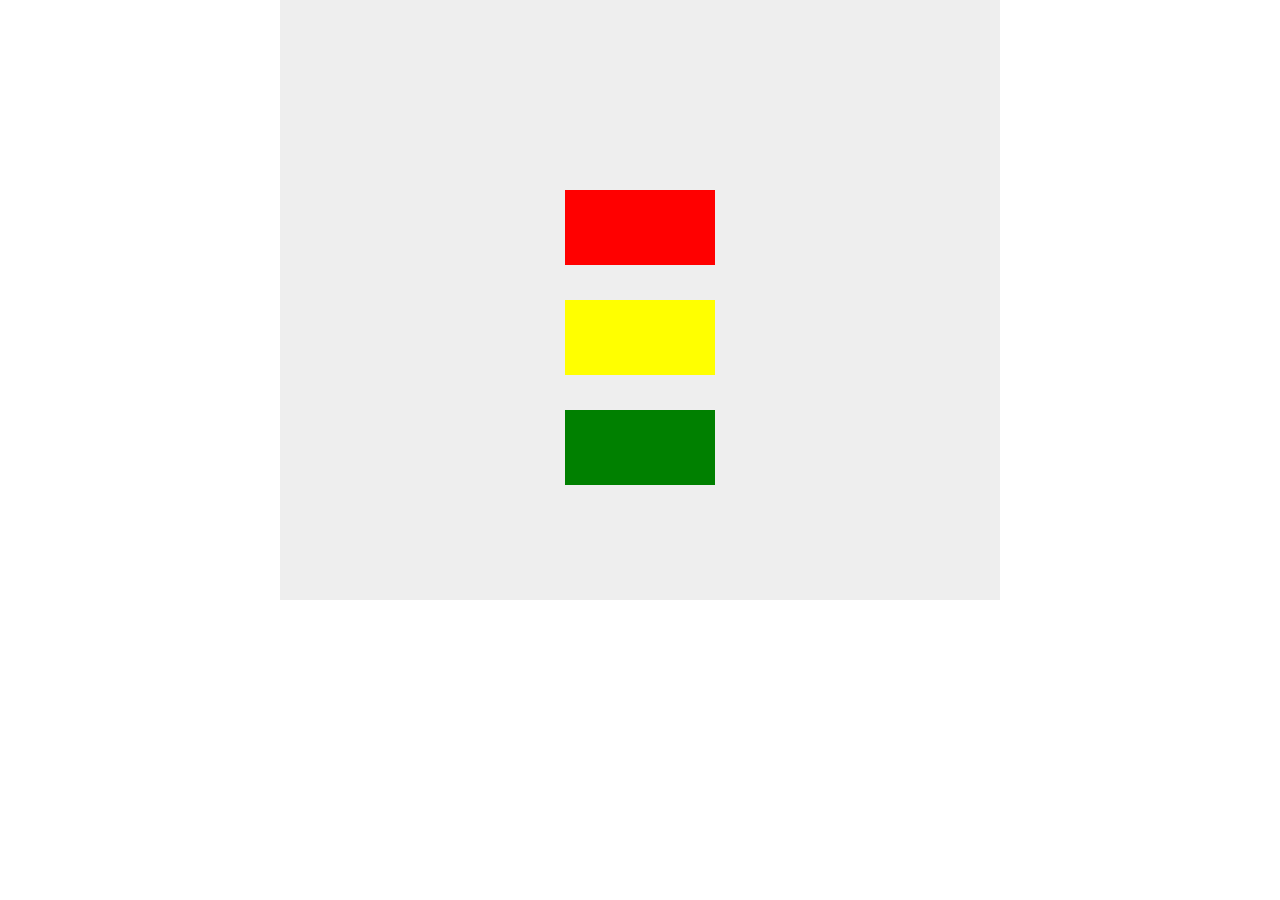
==== Новый текстовый документ.html @ cfa5f4a2 "Пока работает" ====
<!DOCTYPE html>
<html>
<head>
	<link rel="stylesheet" type="text/css" href="PracticeCss.css">
    <meta charset="utf-8" />
    <title>Gamedev Canvas Workshop</title>
    <style>
    	* { padding: 0; margin: 0; }
    	canvas { background: #eee; display: block; margin: 0 auto; }
    </style>
</head>
<body>

<canvas id="myCanvas" width="720" height="600"></canvas>

<script>

var canvas = document.getElementById("myCanvas");//������� ������ (������)
	var ctx = canvas.getContext("2d");
	
//-------------��������� �� �������� ����-----------
	var GameStyle="MainMenu"//������ ���������� (���� ���� � ����� )
	var elem =document.getElementById('myCanvas'), 
		elemLeft = elem.offsetLeft,
		elemTop = elem.offsetTop;
	var MouseX,MouseY;
	
	document.addEventListener("click", function(event){
		MouseX = event.pageX - elemLeft,
        MouseY = event.pageY - elemTop;
		if(MouseX>BlockX && MouseY>StartBlockY-BlockIndent-BlockHeight && MouseX<BlockX+BlockWidth && MouseY<StartBlockY-BlockIndent){
			GameStyle="Game";
		}
	}, false);
	
	function ClickGame(event){
		MouseX = event.pageX - elemLeft,
        MouseY = event.pageY - elemTop;
		if(MouseX>BlockX && MouseY>StartBlockY-BlockIndent-BlockHeight && MouseX<BlockX+BlockWidth && MouseY<StartBlockY-BlockIndent){
			GameStyle="Game";
		}
	}
//---------------------����-------------------------	
var BlockHeight=75;
var BlockWidth=150;
var BlockIndent=35;
var BlockX=(canvas.width-BlockWidth)/2;
var StartBlockY=canvas.height/2;

function DrawGameBlock(){
	ctx.beginPath();
	ctx.rect(BlockX,StartBlockY-BlockIndent-BlockHeight,BlockWidth,BlockHeight);
	ctx.fillStyle = "red";
	ctx.fill();
	ctx.closePath();
}
function DrawSettingsBlock(){
	ctx.beginPath();
	ctx.rect(BlockX,StartBlockY,BlockWidth,BlockHeight);
	ctx.fillStyle = "Yellow";
	ctx.fill();
	ctx.closePath();
}
function DrawTopBlock() {
	ctx.beginPath();
	ctx.rect(BlockX,StartBlockY+BlockIndent+BlockHeight,BlockWidth,BlockHeight);
	ctx.fillStyle = "Green";
	ctx.fill();
	ctx.closePath();
}

//---------------------�����-------------------------
	var paddleHeight = 30;
	var paddleWidth = 75;
	var paddleX = (canvas.width-paddleWidth)/2;
	var rightPressed = false;
	var leftPressed = false;
	var brickkHeight = 20;
	var brickkWidth = 50;
	document.addEventListener("keydown", keyDownHandler, false);
	document.addEventListener("keyup", keyUpHandler, false);
		function drawBrick() {
			ctx.beginPath();
			ctx.rect(paddleX, canvas.height-paddleHeight*2, brickkWidth, brickkHeight);
			ctx.fillStyle = "#0095DD";
			ctx.fill();
			ctx.closePath();
		}
		function drawPlayer() {
			drawBrick();
			if(rightPressed) {
			paddleX += 5;}
			else if (leftPressed) {
			paddleX -= 5;}
			colision();
		}
		function colision(){
			if(paddleX<0){
				paddleX=0;
			}
			var RightCol=canvas.width-brickkWidth; 
			if (paddleX >RightCol){
				paddleX=canvas.width-brickkWidth;
			}		
		}
		function keyDownHandler (e) {
			if(e.keyCode == 39) {
			rightPressed = true;
			}
			else if (e.keyCode == 37) {
			leftPressed = true;
			}
		}
			function keyUpHandler (e) {
			if(e.keyCode == 39) {
			rightPressed = false;
			}
			else if (e.keyCode == 37) {
			leftPressed = false;
			}
		}//������� ������ (�����)
		//keyCode: space- 32  up- 38 left- 37 right- 39 down- 40
//---------------------------- ������� ������ -----------------------------------------
		var bulletRadius = 5;// ������� �������(������ ����)
		var BylletDY=2;
		var FireP=false;
		var Bull=0;
		document.addEventListener("keyup", PressFireUP, false);
		document.addEventListener("keydown", PressFireDOWN, false);
			//��������� ��� ���������� ���� ������
		var NumderBull=10;//���-�� ���� 
		var bullArrX=[], bullArrY=[];//	������ � ������������ � � � 	
		var idBull=[];
		var Bullid;
		for(var i=0;i<NumderBull;i++){
			idBull[i]=0;
			bullArrY[i]=(canvas.height-paddleHeight*2)-bulletRadius;
		}
		

		
		function drawBulleStart(){
		
				for(var i=0;i<NumderBull;i++){
					if(idBull[i]==0){
						Bullid=i;
					}
				}
				idBull[Bullid]=1;
				bullArrX[Bullid]=(paddleX+brickkWidth/2);
		}
		var DestroyB=false;
		function DestroyBull(i){
			
				if(bullArrY[i]<-6 || DestroyB){
					idBull[i]=0;
					bullArrY[i]=(canvas.height-paddleHeight*2)-bulletRadius;	
					DestroyB=false;					
				}				
			}
		
		
			
		function drawBullet(){
			for(var i=0;i<NumderBull;i++){
				if(idBull[i]== 1){
					ctx.beginPath();
					ctx.arc(bullArrX[i],bullArrY[i],bulletRadius,0,Math.PI*2);//X-������ �����,Y- ������ 
					ctx.fillStyle="#0095DD";
					ctx.fill();
					ctx.closePath;			
					bullArrY[i]-=BylletDY;		
					DestroyBull(i);
				}
			}
		}
		
		function PressFireUP (e) {
			if(e.keyCode == 32 || e.keyCode == 38) {
			FireP = true;
			drawBulleStart();
			}
		}
		
		function PressFireDOWN (e) {
			if(e.keyCode == 32 || e.keyCode == 38) {
			FireP = false;
			}
		}
//---------------------------------------------------------
//����� 
		var counter=0;//������ ������
		var counterLive=0;//������ ����� ������
		var counterType=[0,0,0,0];//������ ������ ������ ����� 
		
		function EnemyPilot(Type,num){
			this.Height=20;
			this.Width=50;
			this.typeE=Type;
			this.indent=50;
			this.Right;
			switch(Type){
				case 0: 					
					this.StartX=this.indent;
					this.Right=true;
					break;
				case 1:
					this.StartX=this.Width+this.indent*2;
					this.Right=true;
					break;
				case 2:
					this.StartX=(canvas.width-(this.Width+this.indent)*2);
					this.Right=false;
					break;
				case 3:
					this.StartX=canvas.width-(this.Width+this.indent);
					this.Right=false;
					break;			
			}
			this.Number=num;
			this.StartY=0-this.Height;
			this.GoX=1;
			this.GoY=0.5;
			this.life=true;//�������� �� �� ��� ������� �� ��������� 
		}
		
		var EnemyPilots =[];
		var MaxEnemy=4;
		
		function EnemySpawn(){
			if(counterLive<MaxEnemy){
				if(counterType[0]<=counterType[1] && counterType[0]<=counterType[2] && counterType[0]<=counterType[3]){
					EnemyPilots[counter]=new EnemyPilot(0,counter);
					counter+=1;
					counterType[0]+=1;
					counterLive+=1;
				}
				else{
					if(counterType[1]<counterType[0] && counterType[1]<=counterType[2] && counterType[1]<=counterType[3]){
						EnemyPilots[counter]=new EnemyPilot(1,counter);
						counter+=1;
						counterLive+=1;
						counterType[1]+=1;
					}
					else{
						if(counterType[2]<counterType[0] && counterType[2]<counterType[1] && counterType[2]<=counterType[3]){
							EnemyPilots[counter]=new EnemyPilot(2,counter);
							counter+=1;
							counterLive+=1;
							counterType[2]+=1;
						}					
						else{
							if(counterType[3]<counterType[0] && counterType[3]<counterType[2] && counterType[3]<counterType[1]){
								EnemyPilots[counter]=new EnemyPilot(3,counter);
								counter+=1;
								counterLive+=1;
								counterType[3]+=1;
							}	
						}	
					}
				}
			}
		}
		
		function EnemyDraw(){
			EnemySpawn();
			for(var c=0;c<counter;c++){
				if(EnemyPilots[c].life){
					ctx.beginPath();					
					ctx.rect(EnemyPilots[c].StartX, EnemyPilots[c].StartY, EnemyPilots[c].Width, EnemyPilots[c].Height);
					ctx.fillStyle = "#0095DD";
					ctx.fill();
					ctx.closePath();	
					EnemyGo(c);
					DestroyEnemy(c);
				}
			}	
		
		}
		
		function EnemyGo(i){
			switch (EnemyPilots[i].typeE){
				case 0:
				if(EnemyPilots[i].Right==false){
						EnemyPilots[i].StartX-=EnemyPilots[i].GoX;
						EnemyPilots[i].StartY+=EnemyPilots[i].GoY;
						if(EnemyPilots[i].StartY==100||EnemyPilots[i].StartY==200||EnemyPilots[i].StartY==300||EnemyPilots[i].StartY==400){
							EnemyBullStart();
						}
						if(EnemyPilots[i].StartX<=25){
							EnemyPilots[i].Right=true;
						}
						
						break;
					}
					if(EnemyPilots[i].Right==true){
						EnemyPilots[i].StartX+=EnemyPilots[i].GoX;
						EnemyPilots[i].StartY+=EnemyPilots[i].GoY;
						if(EnemyPilots[i].StartY==100||EnemyPilots[i].StartY==200||EnemyPilots[i].StartY==300||EnemyPilots[i].StartY==400){
							EnemyBullStart();
						}
						if(EnemyPilots[i].StartX>=105){
							EnemyPilots[i].Right=false;
						}
						break;
					}
				case 1:
					if(EnemyPilots[i].Right==false){
						EnemyPilots[i].StartX-=EnemyPilots[i].GoX;
						EnemyPilots[i].StartY+=EnemyPilots[i].GoY;
						if(EnemyPilots[i].StartY==100||EnemyPilots[i].StartY==200||EnemyPilots[i].StartY==300||EnemyPilots[i].StartY==400){
							EnemyBullStart(EnemyPilots[i].Number);
						}
						if(EnemyPilots[i].StartX<=205){
							EnemyPilots[i].Right=true;
						}
						
						break;
					}
					if(EnemyPilots[i].Right==true){
						EnemyPilots[i].StartX+=EnemyPilots[i].GoX;
						EnemyPilots[i].StartY+=EnemyPilots[i].GoY;
						if(EnemyPilots[i].StartY==100||EnemyPilots[i].StartY==200||EnemyPilots[i].StartY==300||EnemyPilots[i].StartY==400){
							EnemyBullStart();
						}
						if(EnemyPilots[i].StartX>=285){
							EnemyPilots[i].Right=false;
						}
						break;
					}
					
				case 2:
					
						if(EnemyPilots[i].Right==false){
						EnemyPilots[i].StartX-=EnemyPilots[i].GoX;
						EnemyPilots[i].StartY+=EnemyPilots[i].GoY;
						if(EnemyPilots[i].StartX<=385){
							EnemyPilots[i].Right=true;
						}
						
						break;
					}
					if(EnemyPilots[i].Right==true){
						EnemyPilots[i].StartX+=EnemyPilots[i].GoX;
						EnemyPilots[i].StartY+=EnemyPilots[i].GoY;
						if(EnemyPilots[i].StartX>=465){
							EnemyPilots[i].Right=false;
						}
						break;
					}
				case 3: 
						if(EnemyPilots[i].Right==false){
						EnemyPilots[i].StartX-=EnemyPilots[i].GoX;
						EnemyPilots[i].StartY+=EnemyPilots[i].GoY;
						if(EnemyPilots[i].StartX<=565){
							EnemyPilots[i].Right=true;
						}
						
						break;
					}
					if(EnemyPilots[i].Right==true){
						EnemyPilots[i].StartX+=EnemyPilots[i].GoX;
						EnemyPilots[i].StartY+=EnemyPilots[i].GoY;
						if(EnemyPilots[i].StartX>=645){
							EnemyPilots[i].Right=false;
						}
						break;
					}
			}
		}
		function DestroyEnemy(i){
			for(var j=0;j<NumderBull;j++){
				if(bullArrX[j]>EnemyPilots[i].StartX && bullArrX[j]<(EnemyPilots[i].StartX+EnemyPilots[i].Width) && bullArrY[j]>EnemyPilots[i].StartY && bullArrY[j]<(EnemyPilots[i].StartY+EnemyPilots[i].Height)){
					EnemyPilots[i].life=false;
					counterLive-=1;
					DestroyB=true;
					DestroyBull(j);
				}		
			}
		}	
		
		var EnemyBullId;
		var EnemyBullLive=[];
		var EnemyBullArrX=[];
		var EnemyBullArrY=[];
		for(var i=0;i<24;i++){
			EnemyBullArrY[i]=-250;	
			EnemyBullLive[i]=0;			
		}
		
		function EnemyBullStart(a,b){
			for(var i=0;i<24;i++){
				if(EnemyBullLive[i]==0){
					EnemyBullId=i;
				}
			}
			//EnemyBullArrX[EnemyBullId]=;//
			//EnemyBullArrY[EnemyBullId]=;//
		}
		function EnemyFire(){
			ctx.beginPath();
			ctx.arc(EnemyBullArrX[i],EnemyBullArrY[i],bulletRadius,0,Math.PI*2);
			ctx.fillStyle="red";
			ctx.fill();
			ctx.closePath;			
		}
//--------------------���������� ���� -------------------------------------
		function drawGame(){
			switch(GameStyle){
				case "MainMenu":
					ctx.clearRect(0, 0, canvas.width, canvas.height);
					DrawGameBlock();
					DrawSettingsBlock();
					DrawTopBlock();
					break;
				case "Game":
					ctx.clearRect(0, 0, canvas.width, canvas.height);
					drawPlayer();//���������� ������ 
					drawBullet();//���������� ��������� ������		
					EnemyDraw();//���������� ����� 
					break;
			}
		
		
		}
		
		setInterval(drawGame, 10);

		
		</script>

		
</body>
</html>
---- PracticeCss.css ----

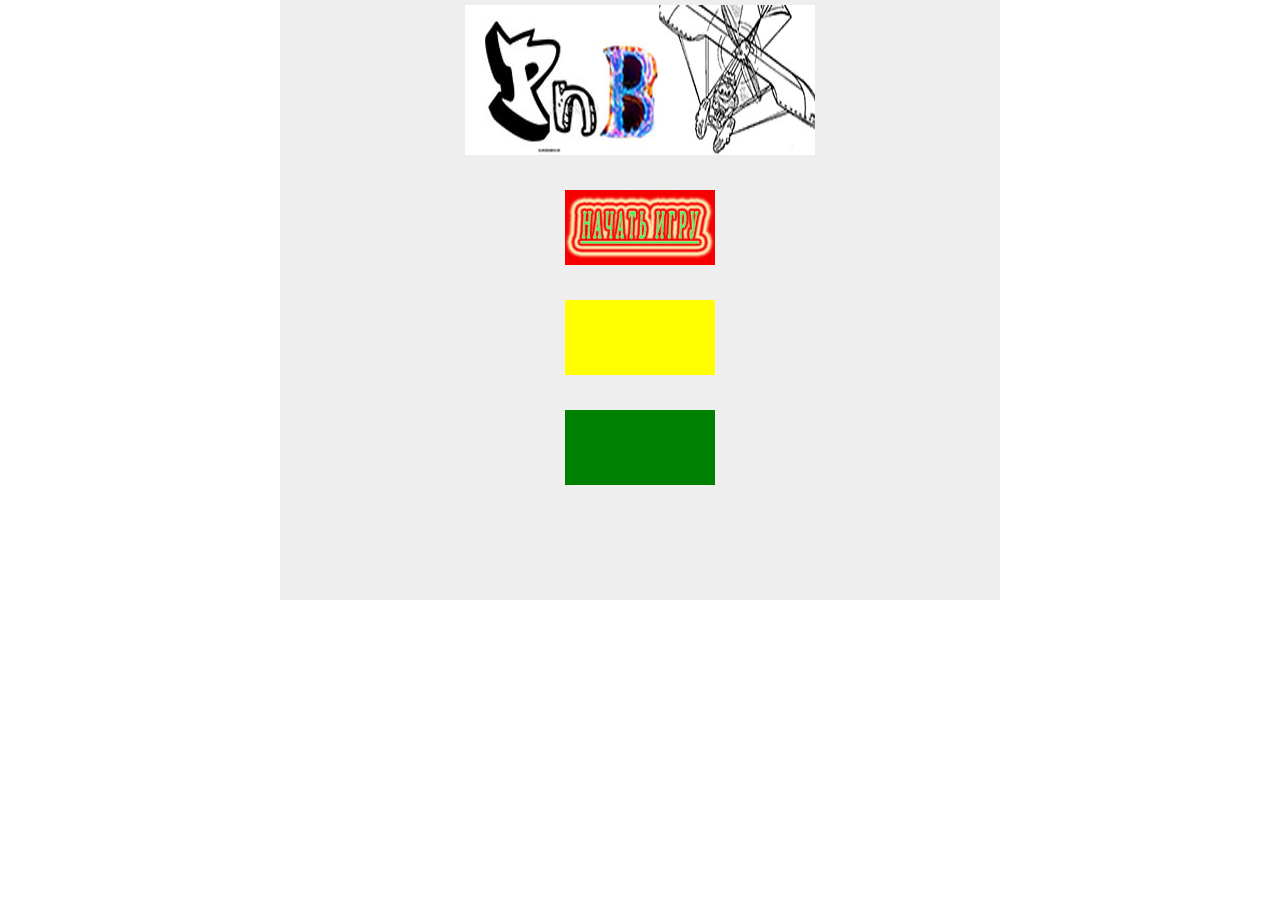
==== commit 0b30bbfd: "доделую" ====
--- a/Новый текстовый документ.html
+++ b/Новый текстовый документ.html
@@ -13,25 +13,23 @@
 
 <canvas id="myCanvas" width="720" height="600"></canvas>
 
+<img id="StartGameImg" src="StartGame.jpg" class="ImagesCanvas">
+<img id="Logoytype" src="Logo.jpg" class="ImagesCanvas">
+<!--<img id="BGGame" src="BackgroundGame.gif" class="ImagesCanvas">-->
+<img id="Heart" src="Live.jpeg" class="ImagesCanvas">
 <script>
 
 var canvas = document.getElementById("myCanvas");//������� ������ (������)
 	var ctx = canvas.getContext("2d");
 	
+	
 //-------------��������� �� �������� ����-----------
 	var GameStyle="MainMenu"//������ ���������� (���� ���� � ����� )
-	var elem =document.getElementById('myCanvas'), 
-		elemLeft = elem.offsetLeft,
-		elemTop = elem.offsetTop;
+	var elemLeft = canvas.offsetLeft,
+		elemTop = canvas.offsetTop;
 	var MouseX,MouseY;
 	
-	document.addEventListener("click", function(event){
-		MouseX = event.pageX - elemLeft,
-        MouseY = event.pageY - elemTop;
-		if(MouseX>BlockX && MouseY>StartBlockY-BlockIndent-BlockHeight && MouseX<BlockX+BlockWidth && MouseY<StartBlockY-BlockIndent){
-			GameStyle="Game";
-		}
-	}, false);
+
 	
 	function ClickGame(event){
 		MouseX = event.pageX - elemLeft,
@@ -46,13 +44,14 @@
 var BlockIndent=35;
 var BlockX=(canvas.width-BlockWidth)/2;
 var StartBlockY=canvas.height/2;
+function DrawLogo(){
+	var imgLogo = document.getElementById("Logoytype");
+	ctx.drawImage(imgLogo,185,5);
+}
 
 function DrawGameBlock(){
-	ctx.beginPath();
-	ctx.rect(BlockX,StartBlockY-BlockIndent-BlockHeight,BlockWidth,BlockHeight);
-	ctx.fillStyle = "red";
-	ctx.fill();
-	ctx.closePath();
+	var imgStartGame = document.getElementById("StartGameImg");	
+	ctx.drawImage(imgStartGame,BlockX,StartBlockY-BlockIndent-BlockHeight);
 }
 function DrawSettingsBlock(){
 	ctx.beginPath();
@@ -70,6 +69,7 @@
 }
 
 //---------------------�����-------------------------
+	var PlayerLifes=5;//����� ������ 
 	var paddleHeight = 30;
 	var paddleWidth = 75;
 	var paddleX = (canvas.width-paddleWidth)/2;
@@ -189,11 +189,12 @@
 		}
 //---------------------------------------------------------
 //����� 
+		var MaxFollenEnemy=5;
 		var counter=0;//������ ������
 		var counterLive=0;//������ ����� ������
 		var counterType=[0,0,0,0];//������ ������ ������ ����� 
 		
-		function EnemyPilot(Type,num){
+		function EnemyPilot(Type){
 			this.Height=20;
 			this.Width=50;
 			this.typeE=Type;
@@ -217,7 +218,6 @@
 					this.Right=false;
 					break;			
 			}
-			this.Number=num;
 			this.StartY=0-this.Height;
 			this.GoX=1;
 			this.GoY=0.5;
@@ -230,28 +230,28 @@
 		function EnemySpawn(){
 			if(counterLive<MaxEnemy){
 				if(counterType[0]<=counterType[1] && counterType[0]<=counterType[2] && counterType[0]<=counterType[3]){
-					EnemyPilots[counter]=new EnemyPilot(0,counter);
+					EnemyPilots[counter]=new EnemyPilot(0);
 					counter+=1;
 					counterType[0]+=1;
 					counterLive+=1;
 				}
 				else{
 					if(counterType[1]<counterType[0] && counterType[1]<=counterType[2] && counterType[1]<=counterType[3]){
-						EnemyPilots[counter]=new EnemyPilot(1,counter);
+						EnemyPilots[counter]=new EnemyPilot(1);
 						counter+=1;
 						counterLive+=1;
 						counterType[1]+=1;
 					}
 					else{
 						if(counterType[2]<counterType[0] && counterType[2]<counterType[1] && counterType[2]<=counterType[3]){
-							EnemyPilots[counter]=new EnemyPilot(2,counter);
+							EnemyPilots[counter]=new EnemyPilot(2);
 							counter+=1;
 							counterLive+=1;
 							counterType[2]+=1;
 						}					
 						else{
 							if(counterType[3]<counterType[0] && counterType[3]<counterType[2] && counterType[3]<counterType[1]){
-								EnemyPilots[counter]=new EnemyPilot(3,counter);
+								EnemyPilots[counter]=new EnemyPilot(3);
 								counter+=1;
 								counterLive+=1;
 								counterType[3]+=1;
@@ -273,6 +273,10 @@
 					ctx.closePath();	
 					EnemyGo(c);
 					DestroyEnemy(c);
+				
+					if(EnemyPilots[c].StartY==120||EnemyPilots[c].StartY==200||EnemyPilots[c].StartY==300||EnemyPilots[c].StartY==400){
+							EnemyBullStart(c);
+						}
 				}
 			}	
 		
@@ -284,9 +288,7 @@
 				if(EnemyPilots[i].Right==false){
 						EnemyPilots[i].StartX-=EnemyPilots[i].GoX;
 						EnemyPilots[i].StartY+=EnemyPilots[i].GoY;
-						if(EnemyPilots[i].StartY==100||EnemyPilots[i].StartY==200||EnemyPilots[i].StartY==300||EnemyPilots[i].StartY==400){
-							EnemyBullStart();
-						}
+						
 						if(EnemyPilots[i].StartX<=25){
 							EnemyPilots[i].Right=true;
 						}
@@ -296,9 +298,7 @@
 					if(EnemyPilots[i].Right==true){
 						EnemyPilots[i].StartX+=EnemyPilots[i].GoX;
 						EnemyPilots[i].StartY+=EnemyPilots[i].GoY;
-						if(EnemyPilots[i].StartY==100||EnemyPilots[i].StartY==200||EnemyPilots[i].StartY==300||EnemyPilots[i].StartY==400){
-							EnemyBullStart();
-						}
+						
 						if(EnemyPilots[i].StartX>=105){
 							EnemyPilots[i].Right=false;
 						}
@@ -308,9 +308,6 @@
 					if(EnemyPilots[i].Right==false){
 						EnemyPilots[i].StartX-=EnemyPilots[i].GoX;
 						EnemyPilots[i].StartY+=EnemyPilots[i].GoY;
-						if(EnemyPilots[i].StartY==100||EnemyPilots[i].StartY==200||EnemyPilots[i].StartY==300||EnemyPilots[i].StartY==400){
-							EnemyBullStart(EnemyPilots[i].Number);
-						}
 						if(EnemyPilots[i].StartX<=205){
 							EnemyPilots[i].Right=true;
 						}
@@ -320,9 +317,6 @@
 					if(EnemyPilots[i].Right==true){
 						EnemyPilots[i].StartX+=EnemyPilots[i].GoX;
 						EnemyPilots[i].StartY+=EnemyPilots[i].GoY;
-						if(EnemyPilots[i].StartY==100||EnemyPilots[i].StartY==200||EnemyPilots[i].StartY==300||EnemyPilots[i].StartY==400){
-							EnemyBullStart();
-						}
 						if(EnemyPilots[i].StartX>=285){
 							EnemyPilots[i].Right=false;
 						}
@@ -377,47 +371,122 @@
 					DestroyBull(j);
 				}		
 			}
+			if(EnemyPilots[i].StartY>=canvas.height+10){
+						EnemyPilots[i].life=false;
+						MaxFollenEnemy-=1;
+						counterLive-=1;
+					}
+			
 		}	
-		
+	//-----------------------�������� �����-------------------	
 		var EnemyBullId;
 		var EnemyBullLive=[];
 		var EnemyBullArrX=[];
 		var EnemyBullArrY=[];
+		
 		for(var i=0;i<24;i++){
 			EnemyBullArrY[i]=-250;	
 			EnemyBullLive[i]=0;			
 		}
 		
-		function EnemyBullStart(a,b){
+		function EnemyBullStart(c){
 			for(var i=0;i<24;i++){
 				if(EnemyBullLive[i]==0){
 					EnemyBullId=i;
 				}
 			}
-			//EnemyBullArrX[EnemyBullId]=;//
-			//EnemyBullArrY[EnemyBullId]=;//
+			EnemyBullLive[EnemyBullId]=1;
+			EnemyBullArrX[EnemyBullId]=EnemyPilots[c].StartX+EnemyPilots[c].Width/2;//
+			EnemyBullArrY[EnemyBullId]=EnemyPilots[c].StartY+EnemyPilots[c].Height+bulletRadius;//
 		}
 		function EnemyFire(){
-			ctx.beginPath();
-			ctx.arc(EnemyBullArrX[i],EnemyBullArrY[i],bulletRadius,0,Math.PI*2);
-			ctx.fillStyle="red";
-			ctx.fill();
-			ctx.closePath;			
-		}
+			for(var i=0;i<24;i++){
+				if(EnemyBullLive[i]==1){
+					EnemyBullArrY[i]+=BylletDY;
+					ctx.beginPath();
+					ctx.arc(EnemyBullArrX[i],EnemyBullArrY[i],bulletRadius,0,Math.PI*2);
+					ctx.fillStyle="red";
+					ctx.fill();
+					ctx.closePath;	
+					if(EnemyBullArrX[i]>=paddleX && EnemyBullArrX[i]<= paddleX+brickkWidth && EnemyBullArrY[i]>=canvas.height-paddleHeight*2 && EnemyBullArrY[i]<=canvas.height-paddleHeight*2 + brickkHeight ){
+						PlayerLifes -= 1;
+						EnemyBullLive[i]=0;
+					}
+					if( EnemyBullArrY[i]>=canvas.height+20){
+						EnemyBullLive[i]=0;
+					}
+				}
+			}
+		}
+//---------------------------������� ����----------------------------------
+function TopMenu(){
+	ctx.beginPath();
+	ctx.rect(0,0,canvas.width,50);
+	ctx.fillStyle="Black";
+	ctx.fill();
+	ctx.closePath;
+	DrawLiives();
+	DrawEnemyOffers();
+}	
+function DrawLiives(){
+	var Live = document.getElementById("Heart");
+	for(var i=1;i<=PlayerLifes;i++){	
+		ctx.drawImage(Live,(i+15)*5,5,15,15);
+	}
+}
+
+
+function DrawEnemyOffers(){
+	ctx.beginPath();
+	ctx.font="16px Arial";
+	ctx.fillStyle="White";
+	ctx.fillText("Enemy run:"+MaxFollenEnemy,100,20);
+	ctx.closePath;
+}
+//--------------------���������---------------------------------------------
+		function GameOver(){
+			if(PlayerLifes==0 || MaxFollenEnemy==0 ){
+			GameStyle="GameOver";
+			PlayerLifes=5;
+			MaxFollenEnemy=5;
+			}		
+		}
+		
 //--------------------���������� ���� -------------------------------------
 		function drawGame(){
 			switch(GameStyle){
 				case "MainMenu":
 					ctx.clearRect(0, 0, canvas.width, canvas.height);
+					//DrawGameBG();
 					DrawGameBlock();
 					DrawSettingsBlock();
 					DrawTopBlock();
+					DrawLogo();
+					
+					document.addEventListener("click", function(event){
+						MouseX = event.pageX - elemLeft,
+						MouseY = event.pageY - elemTop;
+						if(MouseX>BlockX && MouseY>StartBlockY-BlockIndent-BlockHeight && MouseX<BlockX+BlockWidth && MouseY<StartBlockY-BlockIndent){
+							GameStyle="Game";
+						//	document.removeEventListener("click");
+					}
+				}, false);
 					break;
 				case "Game":
+				
 					ctx.clearRect(0, 0, canvas.width, canvas.height);
+					//DrawGameBG();					
 					drawPlayer();//���������� ������ 
 					drawBullet();//���������� ��������� ������		
 					EnemyDraw();//���������� ����� 
+					EnemyFire();//������� �����
+					GameOver();//������� ���������
+					TopMenu();
+					break;
+					
+				case "GameOver":
+					ctx.clearRect(0, 0, canvas.width, canvas.height);
+					
 					break;
 			}
 		
--- a/PracticeCss.css
+++ b/PracticeCss.css
@@ -1,4 +1,9 @@
-
-
+.ImagesCanvas{
+	display:none;
+}
+#myCanvas{
+	background-image:url('BackgroundGame.gif');
+	z-index:-1;
+}
 	
 
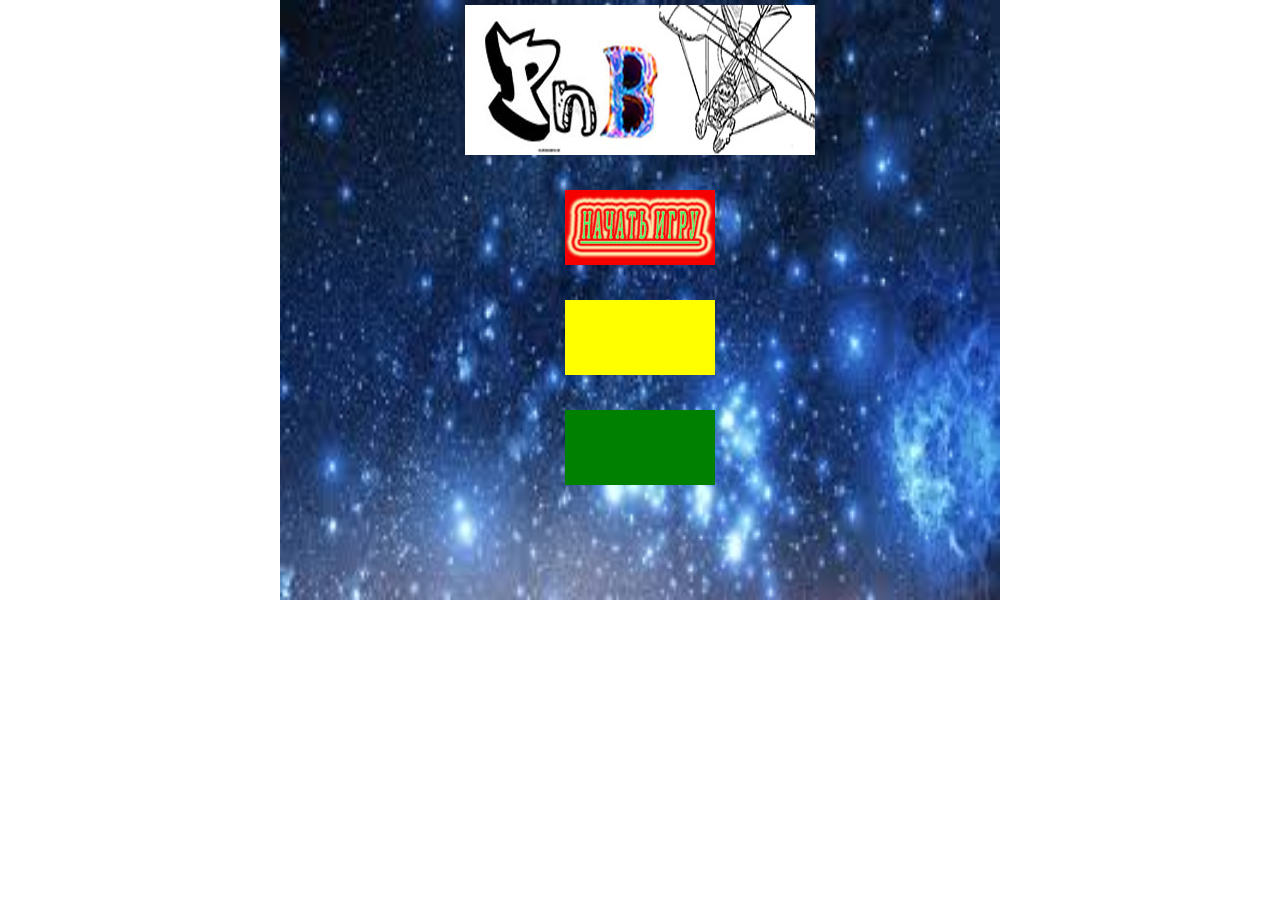
==== commit d2b26e26: "Почти" ====
--- a/Новый текстовый документ.html
+++ b/Новый текстовый документ.html
@@ -15,8 +15,11 @@
 
 <img id="StartGameImg" src="StartGame.jpg" class="ImagesCanvas">
 <img id="Logoytype" src="Logo.jpg" class="ImagesCanvas">
-<!--<img id="BGGame" src="BackgroundGame.gif" class="ImagesCanvas">-->
+<img id="BGGame" src="BackgroundGame.jpg" class="ImagesCanvas">
 <img id="Heart" src="Live.jpeg" class="ImagesCanvas">
+<img id="ELeft" src="EnemyLeft.png" class="ImagesCanvas">
+<img id="RestartBut" src="RestartBut.jpg" class="ImagesCanvas">
+<img id="UnitE" src="EnemyUnit.png" class="ImagesCanvas">
 <script>
 
 var canvas = document.getElementById("myCanvas");//������� ������ (������)
@@ -25,8 +28,7 @@
 	
 //-------------��������� �� �������� ����-----------
 	var GameStyle="MainMenu"//������ ���������� (���� ���� � ����� )
-	var elemLeft = canvas.offsetLeft,
-		elemTop = canvas.offsetTop;
+	
 	var MouseX,MouseY;
 	
 
@@ -49,6 +51,11 @@
 	ctx.drawImage(imgLogo,185,5);
 }
 
+function DrawGameBG(){
+	var GameBg = document.getElementById("BGGame");
+	ctx.drawImage(GameBg,0,0,canvas.width,canvas.height);
+}
+
 function DrawGameBlock(){
 	var imgStartGame = document.getElementById("StartGameImg");	
 	ctx.drawImage(imgStartGame,BlockX,StartBlockY-BlockIndent-BlockHeight);
@@ -69,6 +76,7 @@
 }
 
 //---------------------�����-------------------------
+	var Score = 0;
 	var PlayerLifes=5;//����� ������ 
 	var paddleHeight = 30;
 	var paddleWidth = 75;
@@ -128,7 +136,7 @@
 		document.addEventListener("keyup", PressFireUP, false);
 		document.addEventListener("keydown", PressFireDOWN, false);
 			//��������� ��� ���������� ���� ������
-		var NumderBull=10;//���-�� ���� 
+		var NumderBull=15;//���-�� ���� 
 		var bullArrX=[], bullArrY=[];//	������ � ������������ � � � 	
 		var idBull=[];
 		var Bullid;
@@ -194,8 +202,10 @@
 		var counterLive=0;//������ ����� ������
 		var counterType=[0,0,0,0];//������ ������ ������ ����� 
 		
+		var PointScore=25;//���� �� �������� ����� 
+		
 		function EnemyPilot(Type){
-			this.Height=20;
+			this.Height=50;
 			this.Width=50;
 			this.typeE=Type;
 			this.indent=50;
@@ -266,13 +276,13 @@
 			EnemySpawn();
 			for(var c=0;c<counter;c++){
 				if(EnemyPilots[c].life){
-					ctx.beginPath();					
-					ctx.rect(EnemyPilots[c].StartX, EnemyPilots[c].StartY, EnemyPilots[c].Width, EnemyPilots[c].Height);
-					ctx.fillStyle = "#0095DD";
-					ctx.fill();
-					ctx.closePath();	
+					var EnemyUnit = document.getElementById("UnitE");
+					ctx.drawImage(EnemyUnit,EnemyPilots[c].StartX, EnemyPilots[c].StartY, EnemyPilots[c].Width, EnemyPilots[c].Height);
+				
 					EnemyGo(c);
 					DestroyEnemy(c);
+				
+				
 				
 					if(EnemyPilots[c].StartY==120||EnemyPilots[c].StartY==200||EnemyPilots[c].StartY==300||EnemyPilots[c].StartY==400){
 							EnemyBullStart(c);
@@ -366,6 +376,7 @@
 			for(var j=0;j<NumderBull;j++){
 				if(bullArrX[j]>EnemyPilots[i].StartX && bullArrX[j]<(EnemyPilots[i].StartX+EnemyPilots[i].Width) && bullArrY[j]>EnemyPilots[i].StartY && bullArrY[j]<(EnemyPilots[i].StartY+EnemyPilots[i].Height)){
 					EnemyPilots[i].life=false;
+					Score+=PointScore;
 					counterLive-=1;
 					DestroyB=true;
 					DestroyBull(j);
@@ -427,21 +438,28 @@
 	ctx.closePath;
 	DrawLiives();
 	DrawEnemyOffers();
+	DrawScore();
+	DrawHighScore();
 }	
 function DrawLiives(){
 	var Live = document.getElementById("Heart");
 	for(var i=1;i<=PlayerLifes;i++){	
-		ctx.drawImage(Live,(i+15)*5,5,15,15);
+		ctx.drawImage(Live,(i*15)+5,5,15,15);
 	}
 }
 
 
 function DrawEnemyOffers(){
-	ctx.beginPath();
+	var EnemyLeft = document.getElementById("ELeft");
+	for(var i=1;i<=MaxFollenEnemy;i++){	
+		ctx.drawImage(EnemyLeft,100+(i*15)+5,5,15,15);
+	}
+}
+
+function DrawScore(){
 	ctx.font="16px Arial";
-	ctx.fillStyle="White";
-	ctx.fillText("Enemy run:"+MaxFollenEnemy,100,20);
-	ctx.closePath;
+	ctx.fillStyle ="Green"
+	ctx.fillText("Score: "+Score,550,20);
 }
 //--------------------���������---------------------------------------------
 		function GameOver(){
@@ -449,33 +467,57 @@
 			GameStyle="GameOver";
 			PlayerLifes=5;
 			MaxFollenEnemy=5;
+			for(var i=0;i<counter;i++){
+				EnemyPilots[i].Live=false;
+			}
+			counterLive=0;
+			document.cookie = "Highscore="+Score;
 			}		
 		}
 		
+		
+		
+		
+		function DrawRestartButton(){
+			var RestartIMG = document.getElementById("RestartBut");	
+			ctx.drawImage(RestartIMG,BlockX,StartBlockY-BlockIndent-BlockHeight,150,75);
+		}
+		
+//---------------------------------------------------------
+function DrawHighScore(){
+	ctx.font="16px Arial";
+	var Highscore = document.cookie.split('=')[1];
+	ctx.fillStyle ="Green";
+	ctx.fillText("Highscore: "+Highscore,300,20);
+}
+
+function Fun(event){
+	var elemLeft = canvas.offsetLeft,
+	elemTop = canvas.offsetTop;
+	MouseX = event.pageX - elemLeft,
+	MouseY = event.pageY - elemTop;
+	if(MouseX>BlockX && MouseY>StartBlockY-BlockIndent-BlockHeight && MouseX<BlockX+BlockWidth && MouseY<StartBlockY-BlockIndent){
+		GameStyle="Game";
+		document.removeEventListener("click", Fun, false);
+	}
+
+}
 //--------------------���������� ���� -------------------------------------
 		function drawGame(){
 			switch(GameStyle){
 				case "MainMenu":
 					ctx.clearRect(0, 0, canvas.width, canvas.height);
-					//DrawGameBG();
+					document.addEventListener("click", Fun, false);
+					DrawGameBG();
 					DrawGameBlock();
 					DrawSettingsBlock();
 					DrawTopBlock();
-					DrawLogo();
-					
-					document.addEventListener("click", function(event){
-						MouseX = event.pageX - elemLeft,
-						MouseY = event.pageY - elemTop;
-						if(MouseX>BlockX && MouseY>StartBlockY-BlockIndent-BlockHeight && MouseX<BlockX+BlockWidth && MouseY<StartBlockY-BlockIndent){
-							GameStyle="Game";
-						//	document.removeEventListener("click");
-					}
-				}, false);
+					DrawLogo();					
 					break;
 				case "Game":
 				
 					ctx.clearRect(0, 0, canvas.width, canvas.height);
-					//DrawGameBG();					
+					DrawGameBG();					
 					drawPlayer();//���������� ������ 
 					drawBullet();//���������� ��������� ������		
 					EnemyDraw();//���������� ����� 
@@ -486,7 +528,7 @@
 					
 				case "GameOver":
 					ctx.clearRect(0, 0, canvas.width, canvas.height);
-					
+					DrawRestartButton();
 					break;
 			}
 		
--- a/PracticeCss.css
+++ b/PracticeCss.css
@@ -1,9 +1,5 @@
 .ImagesCanvas{
 	display:none;
 }
-#myCanvas{
-	background-image:url('BackgroundGame.gif');
-	z-index:-1;
-}
-	
 
+
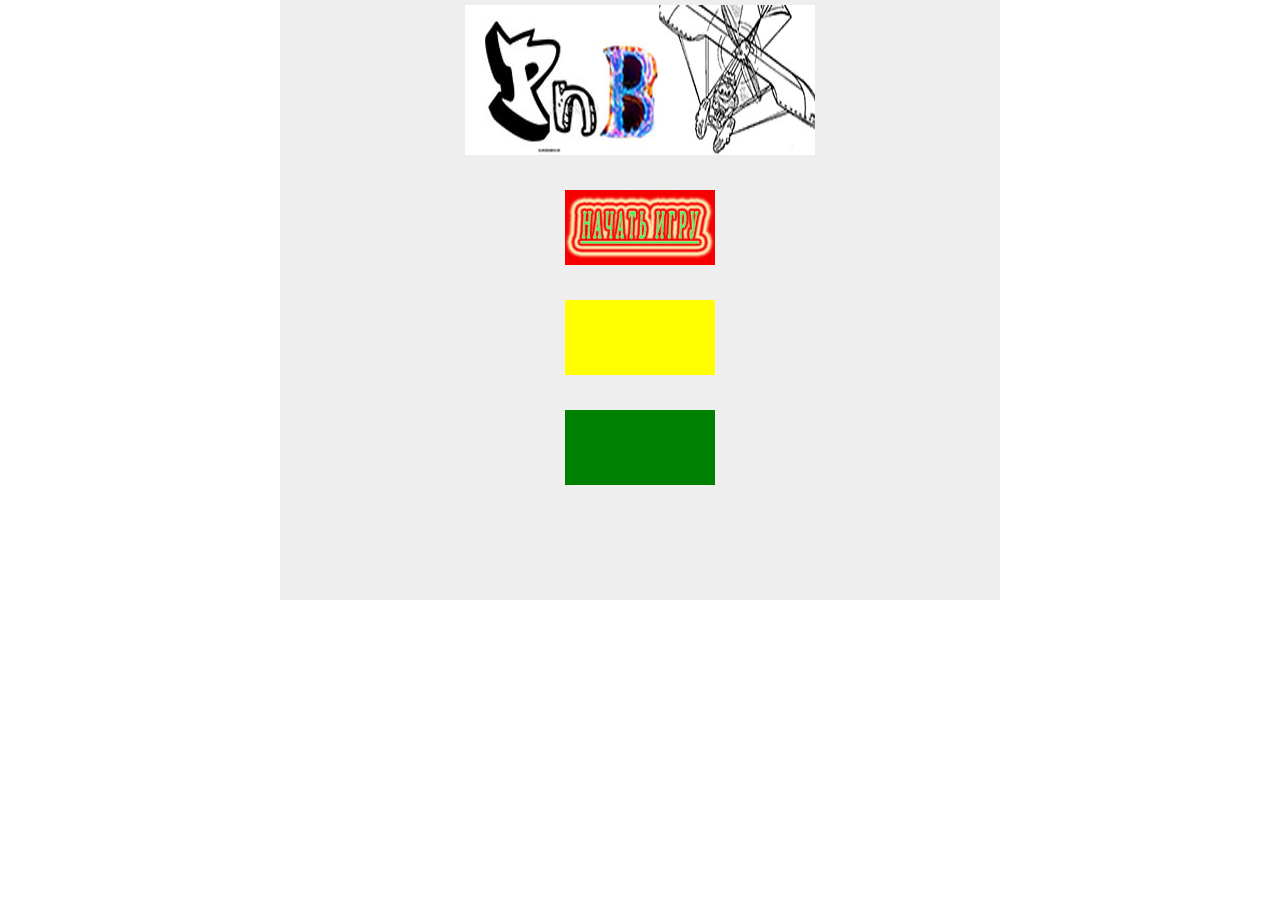
==== commit e074acef: "Работает" ====
--- a/Новый текстовый документ.html
+++ b/Новый текстовый документ.html
@@ -15,11 +15,12 @@
 
 <img id="StartGameImg" src="StartGame.jpg" class="ImagesCanvas">
 <img id="Logoytype" src="Logo.jpg" class="ImagesCanvas">
-<img id="BGGame" src="BackgroundGame.jpg" class="ImagesCanvas">
+<img id="BGGame" src="BackgroundGame.gif" class="ImagesCanvas">
 <img id="Heart" src="Live.jpeg" class="ImagesCanvas">
 <img id="ELeft" src="EnemyLeft.png" class="ImagesCanvas">
 <img id="RestartBut" src="RestartBut.jpg" class="ImagesCanvas">
 <img id="UnitE" src="EnemyUnit.png" class="ImagesCanvas">
+<img id="PlayerImg" src="Player.png" class="ImagesCanvas">
 <script>
 
 var canvas = document.getElementById("myCanvas");//������� ������ (������)
@@ -28,58 +29,60 @@
 	
 //-------------��������� �� �������� ����-----------
 	var GameStyle="MainMenu"//������ ���������� (���� ���� � ����� )
-	
 	var MouseX,MouseY;
 	
-
-	
-	function ClickGame(event){
-		MouseX = event.pageX - elemLeft,
-        MouseY = event.pageY - elemTop;
-		if(MouseX>BlockX && MouseY>StartBlockY-BlockIndent-BlockHeight && MouseX<BlockX+BlockWidth && MouseY<StartBlockY-BlockIndent){
-			GameStyle="Game";
-		}
-	}
+	function Fun(event){
+	var elemLeft = canvas.offsetLeft,
+	elemTop = canvas.offsetTop;
+	MouseX = event.pageX - elemLeft,
+	MouseY = event.pageY - elemTop;
+	if(MouseX>BlockX && MouseY>StartBlockY-BlockIndent-BlockHeight && MouseX<BlockX+BlockWidth && MouseY<StartBlockY-BlockIndent){
+		GameStyle="Game";
+		document.removeEventListener("click", Fun, false);
+	}
+
+}
+
 //---------------------����-------------------------	
-var BlockHeight=75;
-var BlockWidth=150;
-var BlockIndent=35;
-var BlockX=(canvas.width-BlockWidth)/2;
-var StartBlockY=canvas.height/2;
-function DrawLogo(){
-	var imgLogo = document.getElementById("Logoytype");
-	ctx.drawImage(imgLogo,185,5);
-}
-
-function DrawGameBG(){
-	var GameBg = document.getElementById("BGGame");
-	ctx.drawImage(GameBg,0,0,canvas.width,canvas.height);
-}
-
-function DrawGameBlock(){
-	var imgStartGame = document.getElementById("StartGameImg");	
-	ctx.drawImage(imgStartGame,BlockX,StartBlockY-BlockIndent-BlockHeight);
-}
-function DrawSettingsBlock(){
-	ctx.beginPath();
-	ctx.rect(BlockX,StartBlockY,BlockWidth,BlockHeight);
-	ctx.fillStyle = "Yellow";
-	ctx.fill();
-	ctx.closePath();
-}
-function DrawTopBlock() {
-	ctx.beginPath();
-	ctx.rect(BlockX,StartBlockY+BlockIndent+BlockHeight,BlockWidth,BlockHeight);
-	ctx.fillStyle = "Green";
-	ctx.fill();
-	ctx.closePath();
-}
+	var BlockHeight=75;
+	var BlockWidth=150;
+	var BlockIndent=35;
+	var BlockX=(canvas.width-BlockWidth)/2;
+	var StartBlockY=canvas.height/2;
+	function DrawLogo(){
+		var imgLogo = document.getElementById("Logoytype");
+		ctx.drawImage(imgLogo,185,5);
+	}
+
+	function DrawGameBG(){
+		var GameBg = document.getElementById("BGGame");
+		ctx.drawImage(GameBg,0,0,canvas.width,canvas.height);
+	}
+
+	function DrawGameBlock(){
+		var imgStartGame = document.getElementById("StartGameImg");	
+		ctx.drawImage(imgStartGame,BlockX,StartBlockY-BlockIndent-BlockHeight);
+	}
+	function DrawSettingsBlock(){
+		ctx.beginPath();
+		ctx.rect(BlockX,StartBlockY,BlockWidth,BlockHeight);
+		ctx.fillStyle = "Yellow";
+		ctx.fill();
+		ctx.closePath();
+	}
+	function DrawTopBlock() {
+		ctx.beginPath();
+		ctx.rect(BlockX,StartBlockY+BlockIndent+BlockHeight,BlockWidth,BlockHeight);
+		ctx.fillStyle = "Green";
+		ctx.fill();
+		ctx.closePath();
+	}
 
 //---------------------�����-------------------------
 	var Score = 0;
 	var PlayerLifes=5;//����� ������ 
-	var paddleHeight = 30;
-	var paddleWidth = 75;
+	var paddleHeight = 50;
+	var paddleWidth = 50;
 	var paddleX = (canvas.width-paddleWidth)/2;
 	var rightPressed = false;
 	var leftPressed = false;
@@ -88,11 +91,10 @@
 	document.addEventListener("keydown", keyDownHandler, false);
 	document.addEventListener("keyup", keyUpHandler, false);
 		function drawBrick() {
-			ctx.beginPath();
-			ctx.rect(paddleX, canvas.height-paddleHeight*2, brickkWidth, brickkHeight);
-			ctx.fillStyle = "#0095DD";
-			ctx.fill();
-			ctx.closePath();
+			
+		var PlayerImg = document.getElementById("PlayerImg");	
+			ctx.drawImage(PlayerImg,paddleX, canvas.height-paddleHeight*2, brickkWidth, brickkHeight);
+
 		}
 		function drawPlayer() {
 			drawBrick();
@@ -156,13 +158,14 @@
 				}
 				idBull[Bullid]=1;
 				bullArrX[Bullid]=(paddleX+brickkWidth/2);
+				bullArrY[Bullid]=(canvas.height-paddleHeight*2)-bulletRadius;
 		}
 		var DestroyB=false;
 		function DestroyBull(i){
 			
 				if(bullArrY[i]<-6 || DestroyB){
 					idBull[i]=0;
-					bullArrY[i]=(canvas.height-paddleHeight*2)-bulletRadius;	
+					bullArrY[i]=-250;	
 					DestroyB=false;					
 				}				
 			}
@@ -491,24 +494,14 @@
 	ctx.fillText("Highscore: "+Highscore,300,20);
 }
 
-function Fun(event){
-	var elemLeft = canvas.offsetLeft,
-	elemTop = canvas.offsetTop;
-	MouseX = event.pageX - elemLeft,
-	MouseY = event.pageY - elemTop;
-	if(MouseX>BlockX && MouseY>StartBlockY-BlockIndent-BlockHeight && MouseX<BlockX+BlockWidth && MouseY<StartBlockY-BlockIndent){
-		GameStyle="Game";
-		document.removeEventListener("click", Fun, false);
-	}
-
-}
+
 //--------------------���������� ���� -------------------------------------
 		function drawGame(){
 			switch(GameStyle){
 				case "MainMenu":
 					ctx.clearRect(0, 0, canvas.width, canvas.height);
 					document.addEventListener("click", Fun, false);
-					DrawGameBG();
+					//DrawGameBG();
 					DrawGameBlock();
 					DrawSettingsBlock();
 					DrawTopBlock();
@@ -517,7 +510,7 @@
 				case "Game":
 				
 					ctx.clearRect(0, 0, canvas.width, canvas.height);
-					DrawGameBG();					
+					//DrawGameBG();					
 					drawPlayer();//���������� ������ 
 					drawBullet();//���������� ��������� ������		
 					EnemyDraw();//���������� ����� 
--- a/PracticeCss.css
+++ b/PracticeCss.css
@@ -1,5 +1,8 @@
 .ImagesCanvas{
 	display:none;
 }
+#myCanvas{
+	background-image:url('BackgroundGame.gif');
+	z-index:-1;
+}
 
-
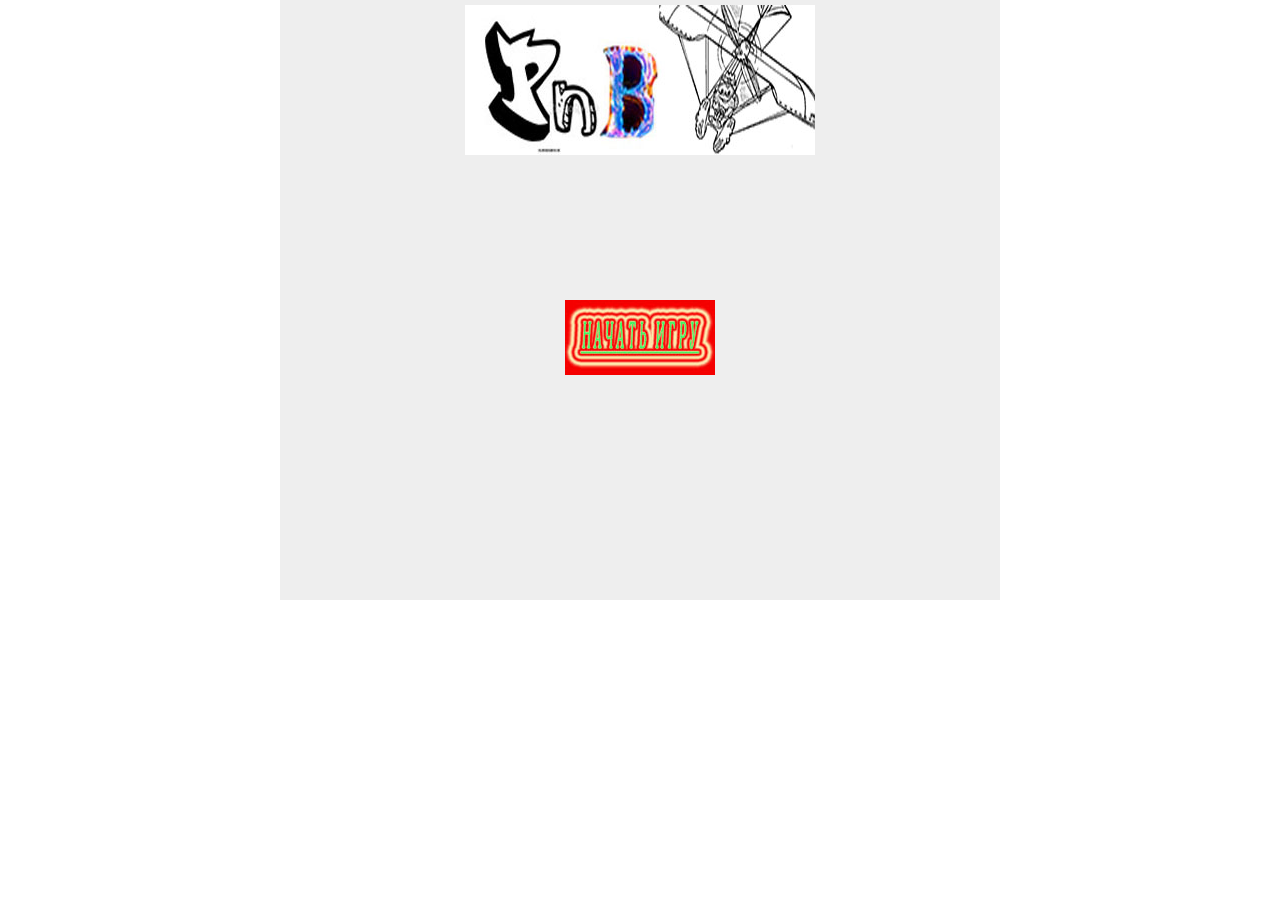
==== commit 97ac3d2c: "Вре работает" ====
--- a/Новый текстовый документ.html
+++ b/Новый текстовый документ.html
@@ -36,7 +36,7 @@
 	elemTop = canvas.offsetTop;
 	MouseX = event.pageX - elemLeft,
 	MouseY = event.pageY - elemTop;
-	if(MouseX>BlockX && MouseY>StartBlockY-BlockIndent-BlockHeight && MouseX<BlockX+BlockWidth && MouseY<StartBlockY-BlockIndent){
+	if(MouseX>BlockX && MouseY>StartBlockY && MouseX<BlockX+BlockWidth && MouseY<StartBlockY+BlockHeight){
 		GameStyle="Game";
 		document.removeEventListener("click", Fun, false);
 	}
@@ -61,21 +61,7 @@
 
 	function DrawGameBlock(){
 		var imgStartGame = document.getElementById("StartGameImg");	
-		ctx.drawImage(imgStartGame,BlockX,StartBlockY-BlockIndent-BlockHeight);
-	}
-	function DrawSettingsBlock(){
-		ctx.beginPath();
-		ctx.rect(BlockX,StartBlockY,BlockWidth,BlockHeight);
-		ctx.fillStyle = "Yellow";
-		ctx.fill();
-		ctx.closePath();
-	}
-	function DrawTopBlock() {
-		ctx.beginPath();
-		ctx.rect(BlockX,StartBlockY+BlockIndent+BlockHeight,BlockWidth,BlockHeight);
-		ctx.fillStyle = "Green";
-		ctx.fill();
-		ctx.closePath();
+		ctx.drawImage(imgStartGame,BlockX,StartBlockY);
 	}
 
 //---------------------�����-------------------------
@@ -502,9 +488,7 @@
 					ctx.clearRect(0, 0, canvas.width, canvas.height);
 					document.addEventListener("click", Fun, false);
 					//DrawGameBG();
-					DrawGameBlock();
-					DrawSettingsBlock();
-					DrawTopBlock();
+					DrawGameBlock();					
 					DrawLogo();					
 					break;
 				case "Game":
